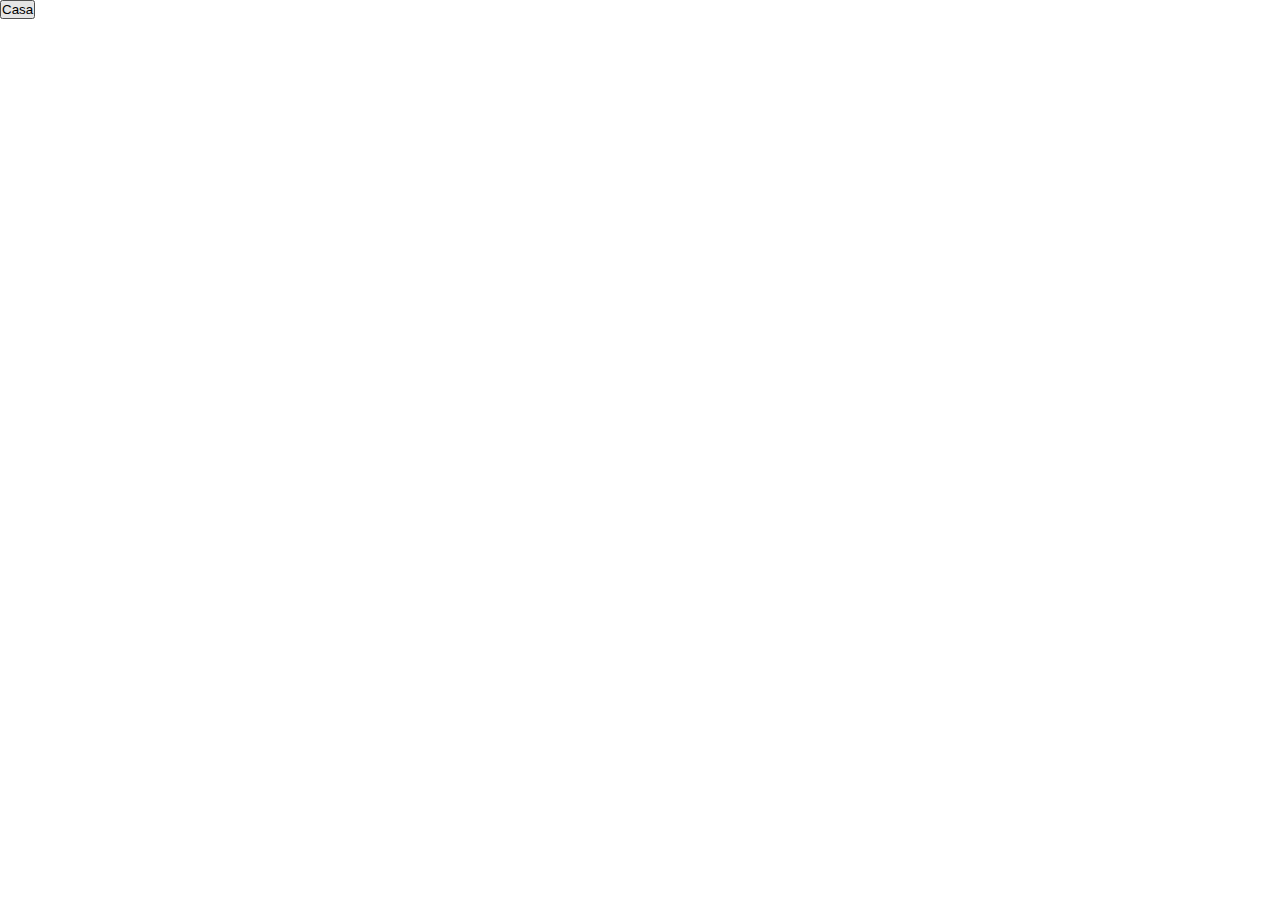
==== index.html @ fd1b742d "initial commit" ====
<!DOCTYPE html>
<html lang="en">
    <head>
        <meta charset="UTF-8">
        <meta name="viewport" content="width=device-width, initial-scale=1.0">
        <title>Campo Minato Grid</title>
    </head>
    <body>

        <style>

            * {
                box-sizing: border-box;
                margin: 0;
                padding: 0;
            }

            .field {
                display: flex;
                flex-wrap: wrap;
                width: 80%;
                margin: 3rem auto;
            }

            .cell {
                border: 1px solid black;
                width: calc(100% / 10);
                aspect-ratio:  1/1;
                display: flex;
                align-items: center;
                justify-content: center;
            }
            .bgGreen {
                background-color: palegreen;
            }

        </style>

        <button id="generateBtn" class>Generate Field</button>

        <div class="field">

        </div>

        <script type="text/javascript" src="./assets/js/main.js"></script>
    </body>
</html>
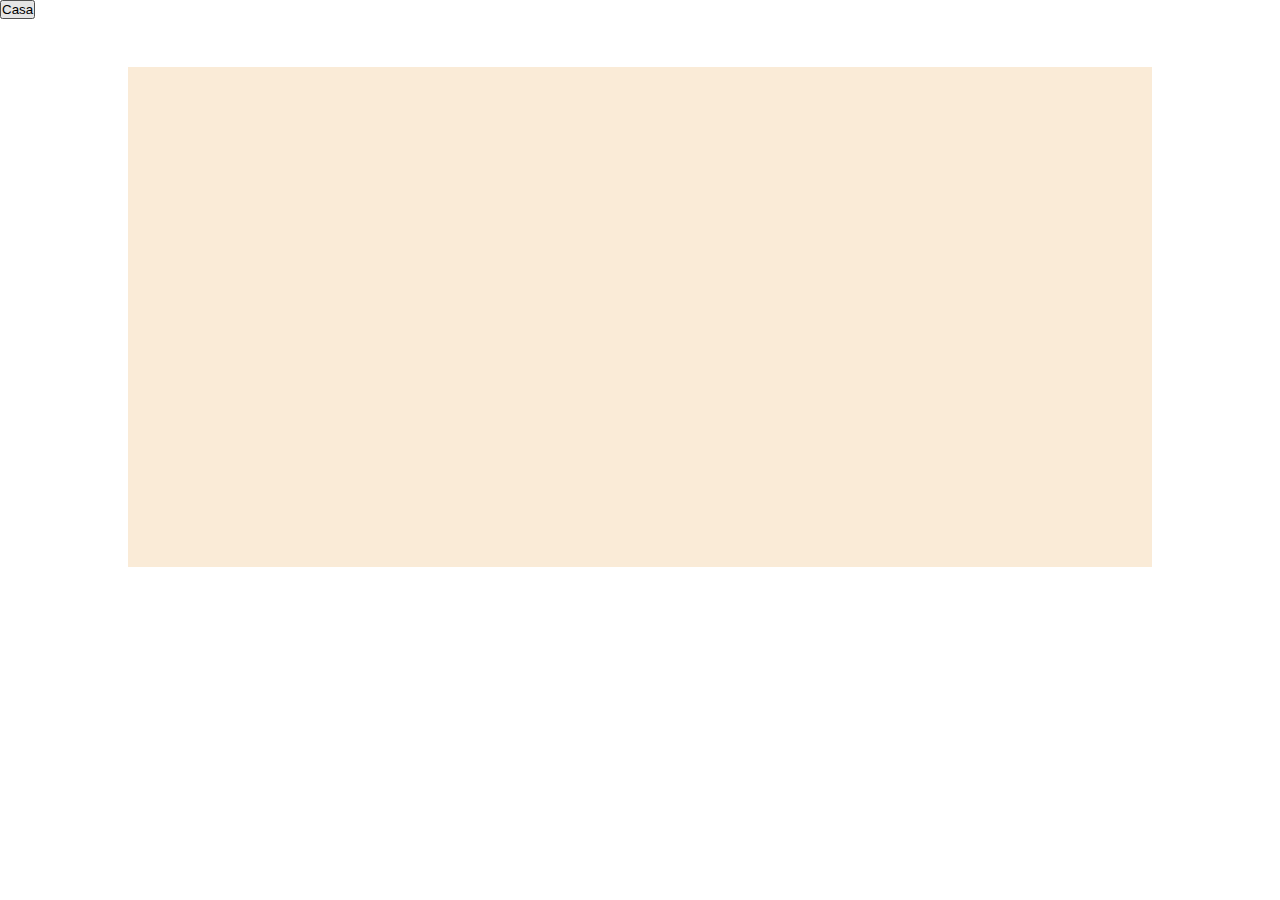
==== commit 9d0803d8: "add function to remove cells" ====
--- a/index.html
+++ b/index.html
@@ -20,6 +20,9 @@
                 flex-wrap: wrap;
                 width: 80%;
                 margin: 3rem auto;
+                min-width: 500px;
+                min-height: 500px;
+                background-color: antiquewhite;
             }
 
             .cell {
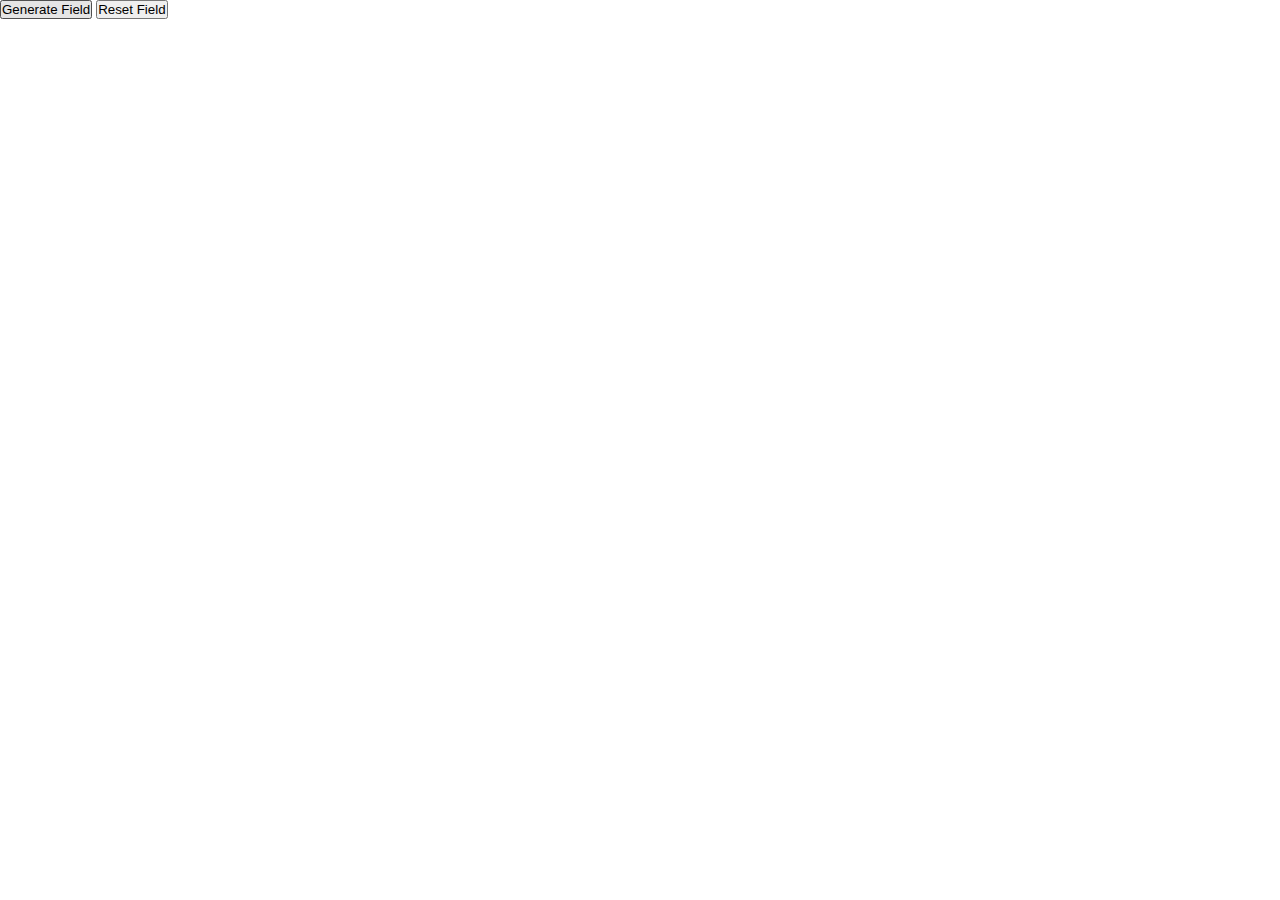
==== commit b4e2e65a: "add reset field button" ====
--- a/index.html
+++ b/index.html
@@ -20,9 +20,6 @@
                 flex-wrap: wrap;
                 width: 80%;
                 margin: 3rem auto;
-                min-width: 500px;
-                min-height: 500px;
-                background-color: antiquewhite;
             }
 
             .cell {
@@ -41,6 +38,8 @@
 
         <button id="generateBtn" class>Generate Field</button>
 
+        <button id="resetBtn" class>Reset Field</button>
+
         <div class="field">
 
         </div>
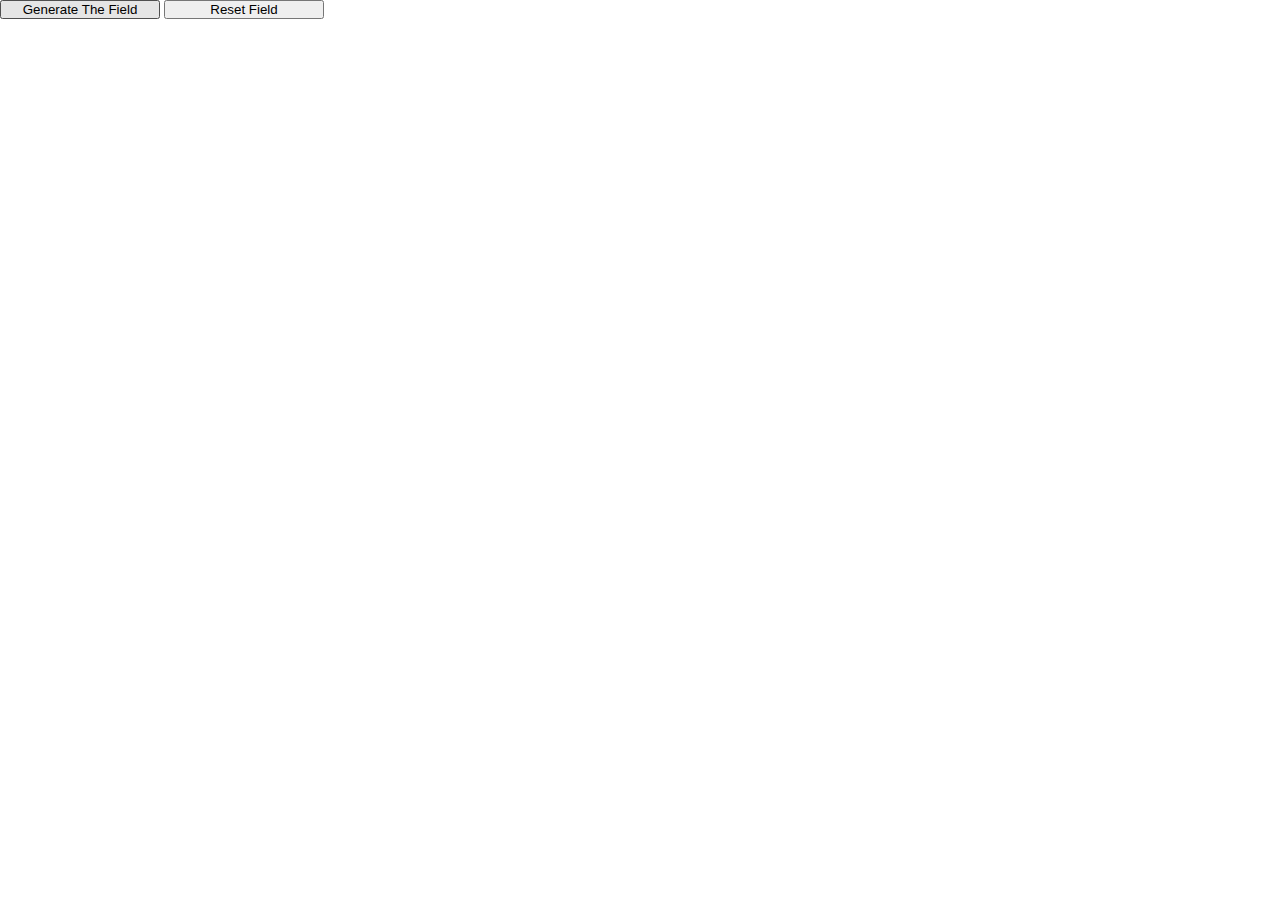
==== commit 908782c5: "add bs" ====
--- a/index.html
+++ b/index.html
@@ -4,6 +4,13 @@
         <meta charset="UTF-8">
         <meta name="viewport" content="width=device-width, initial-scale=1.0">
         <title>Campo Minato Grid</title>
+
+        <link
+            href="https://cdn.jsdelivr.net/npm/bootstrap@5.3.1/dist/css/bootstrap.min.css"
+            rel="stylesheet"
+            integrity="sha384-4bw+/aepP/YC94hEpVNVgiZdgIC5+VKNBQNGCHeKRQN+PtmoHDEXuppvnDJzQIu9"
+            crossorigin="anonymous">
+
     </head>
     <body>
 
@@ -13,6 +20,10 @@
                 box-sizing: border-box;
                 margin: 0;
                 padding: 0;
+            }
+
+            button {
+                width: 10rem;
             }
 
             .field {
@@ -36,9 +47,9 @@
 
         </style>
 
-        <button id="generateBtn" class>Generate Field</button>
+        <button id="generateBtn" class="btn btn-success">Generate The Field</button>
 
-        <button id="resetBtn" class>Reset Field</button>
+        <button id="resetBtn" class="btn btn-danger">Reset Field</button>
 
         <div class="field">
 
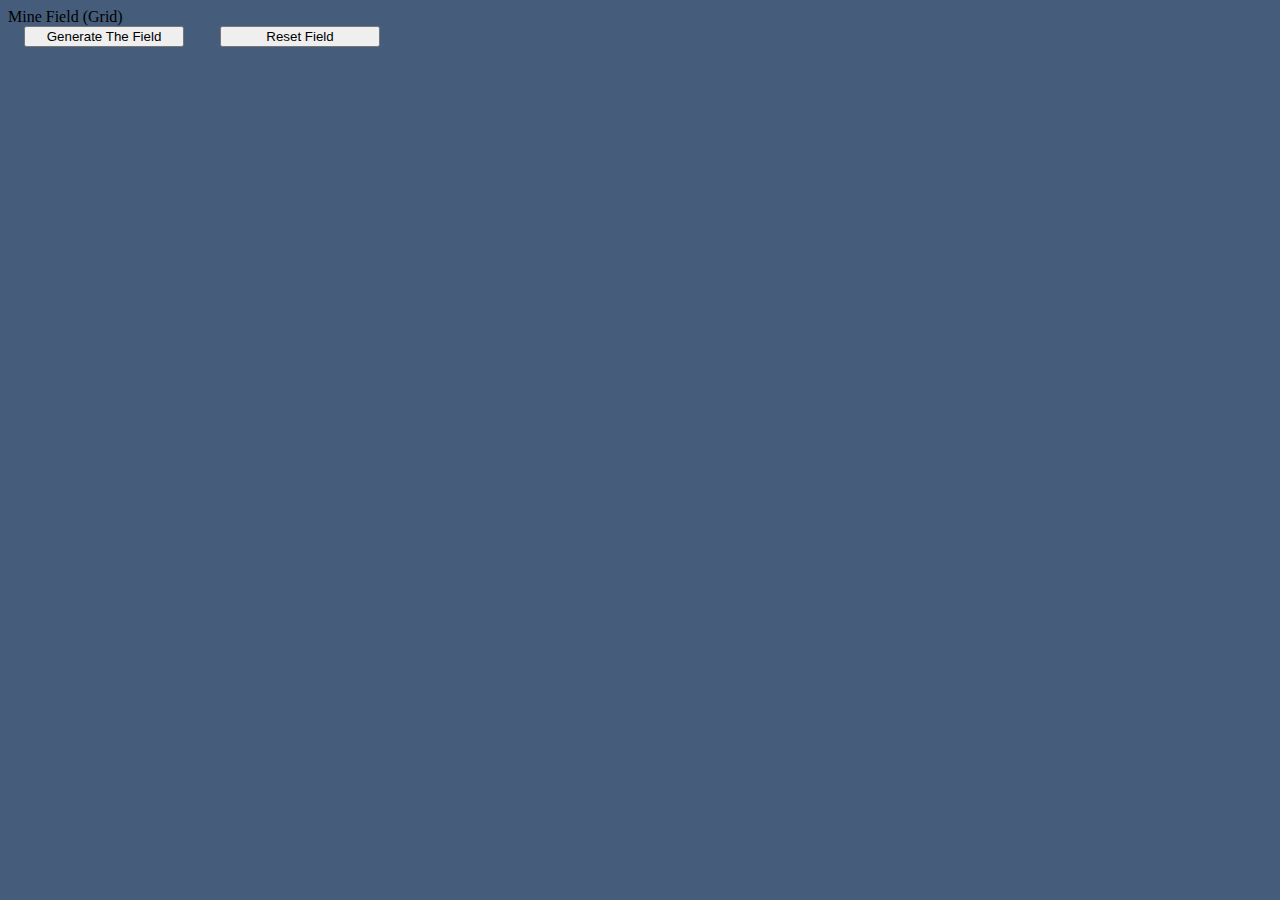
==== commit 135bd213: "add css" ====
--- a/index.html
+++ b/index.html
@@ -11,47 +11,37 @@
             integrity="sha384-4bw+/aepP/YC94hEpVNVgiZdgIC5+VKNBQNGCHeKRQN+PtmoHDEXuppvnDJzQIu9"
             crossorigin="anonymous">
 
+        <link rel="stylesheet" href="./assets/css/style.css">
+
     </head>
     <body>
 
-        <style>
+        <div class="container mt-4">
 
-            * {
-                box-sizing: border-box;
-                margin: 0;
-                padding: 0;
-            }
+            <div class="card">
 
-            button {
-                width: 10rem;
-            }
+                <div class="card-header text-center fw-bold h3">
+                    Mine Field (Grid)
+                </div>
 
-            .field {
-                display: flex;
-                flex-wrap: wrap;
-                width: 80%;
-                margin: 3rem auto;
-            }
+                <div class="card-body">
 
-            .cell {
-                border: 1px solid black;
-                width: calc(100% / 10);
-                aspect-ratio:  1/1;
-                display: flex;
-                align-items: center;
-                justify-content: center;
-            }
-            .bgGreen {
-                background-color: palegreen;
-            }
+                    <div class="d-flex justify-content-center my-1">
 
-        </style>
+                        <button id="generateBtn" class="btn btn-success">Generate
+                            The Field</button>
 
-        <button id="generateBtn" class="btn btn-success">Generate The Field</button>
+                        <button id="resetBtn" class="btn btn-danger">Reset Field</button>
 
-        <button id="resetBtn" class="btn btn-danger">Reset Field</button>
+                    </div>
 
-        <div class="field">
+                </div>
+
+            </div>
+
+            <div class="field">
+
+            </div>
 
         </div>
 
--- a/assets/css/style.css
+++ b/assets/css/style.css
@@ -0,0 +1,28 @@
+body {
+    background-color: #455d7a;
+}
+
+button {
+    width: 10rem;
+    margin: 0 1rem;
+}
+
+.field {
+    display: flex;
+    flex-wrap: wrap;
+    width: 80%;
+    margin: 3rem auto;
+}
+
+.cell {
+    border: 1px solid #dbd8e3;
+    width: calc(100% / 10);
+    aspect-ratio: 1/1;
+    display: flex;
+    align-items: center;
+    justify-content: center;
+}
+
+.bgGreen {
+    background-color: #53a8b6;
+}